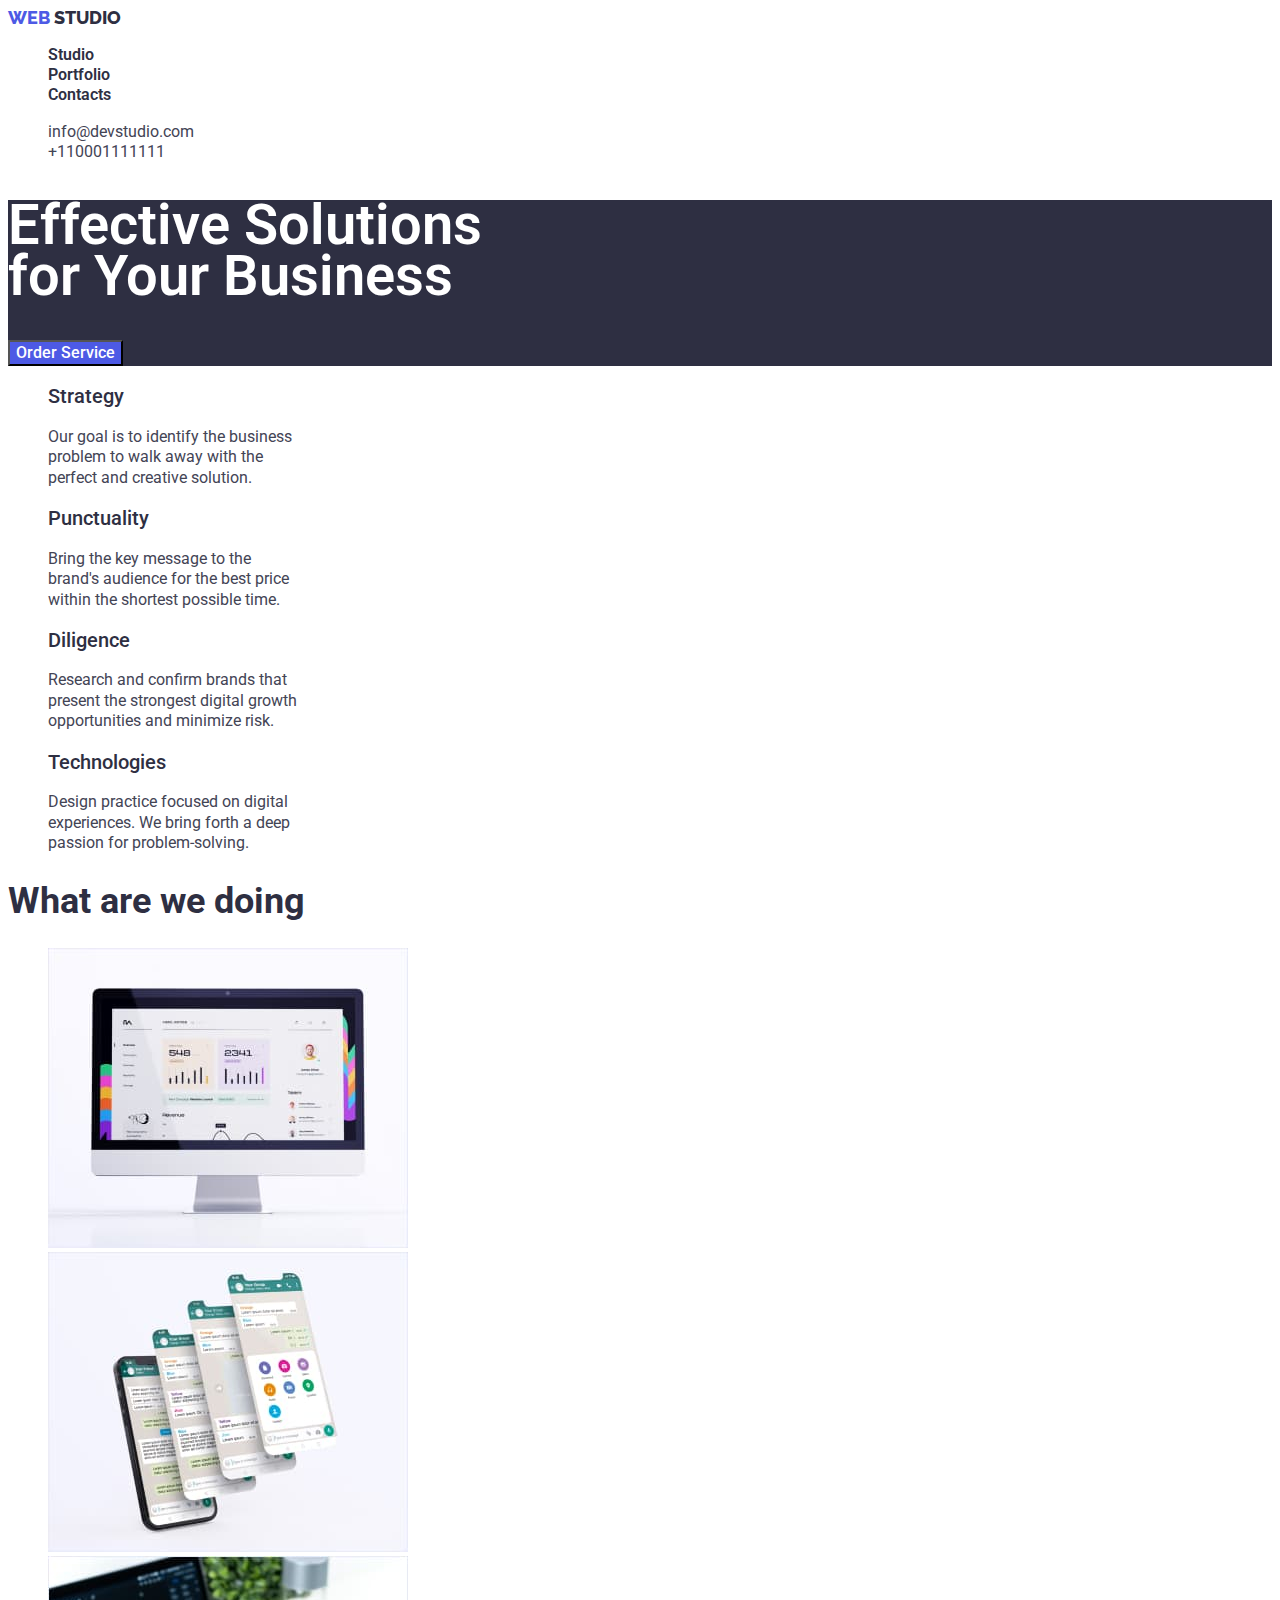
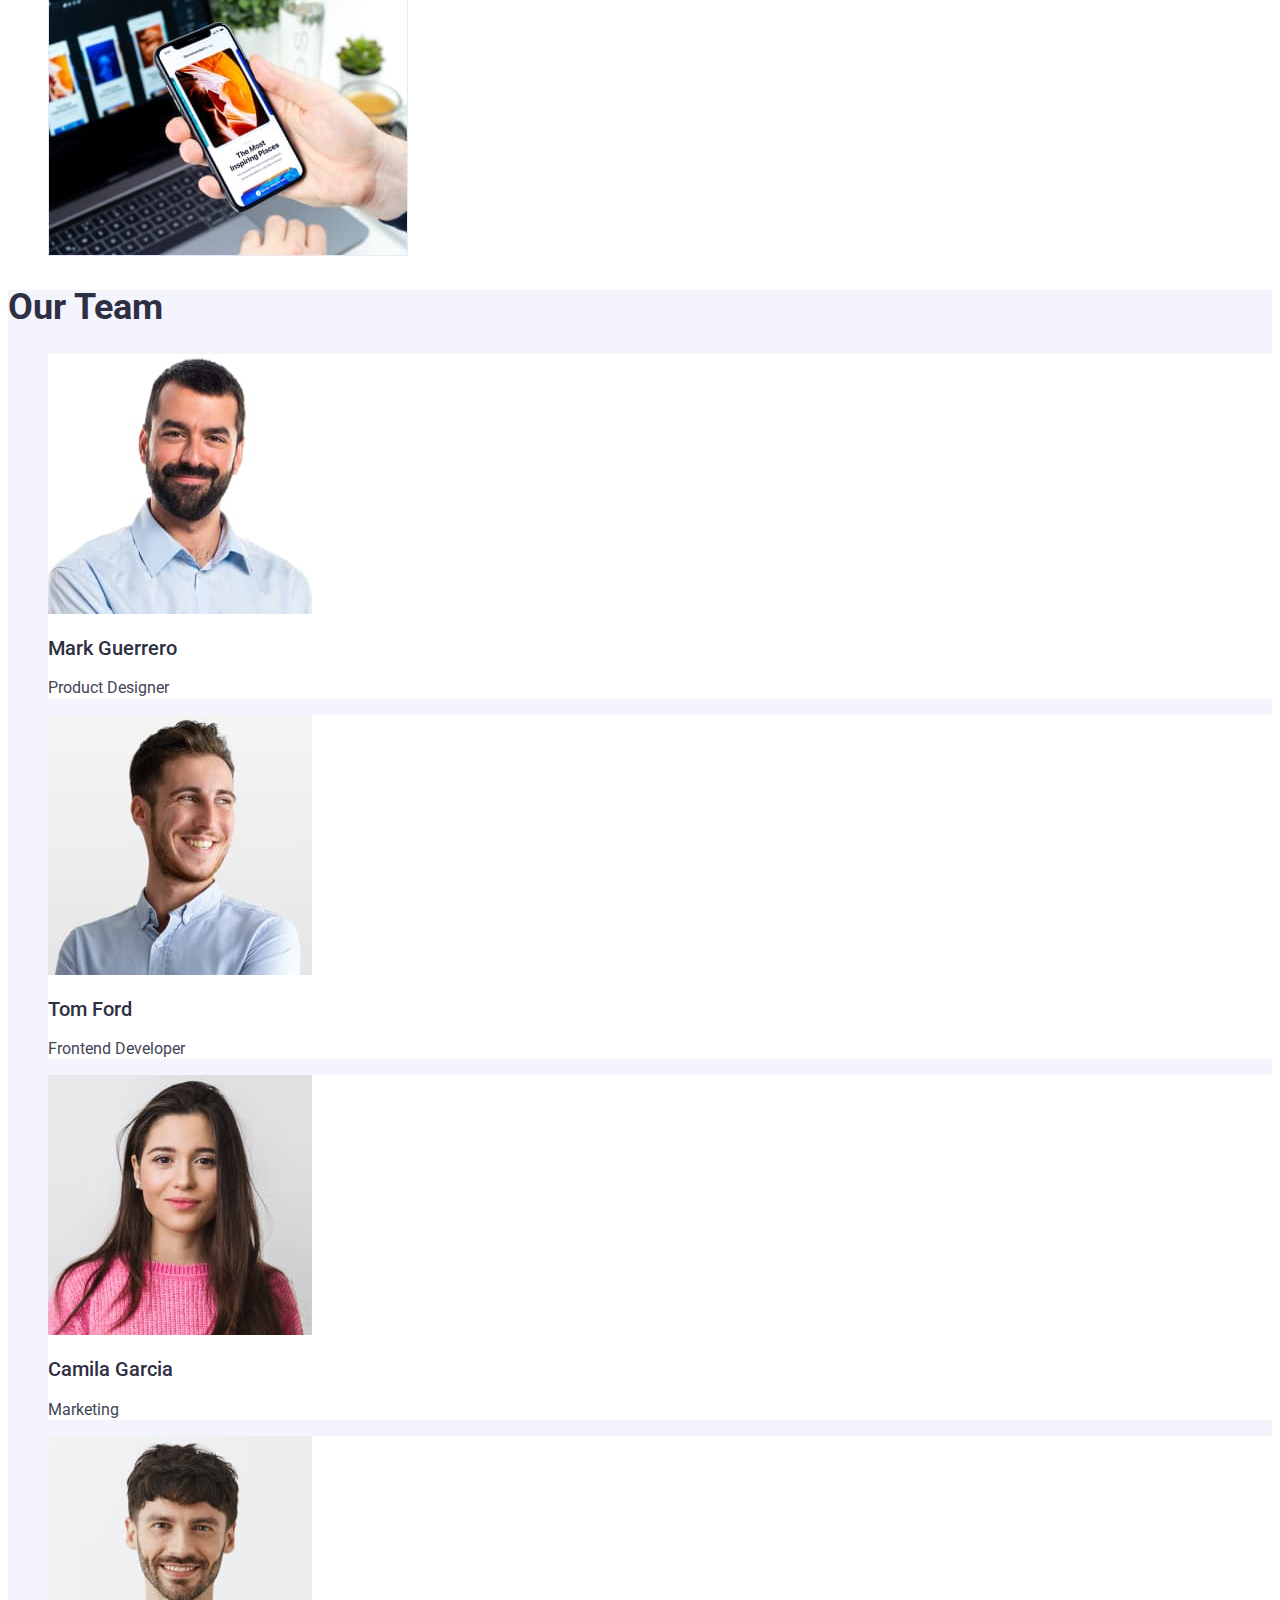
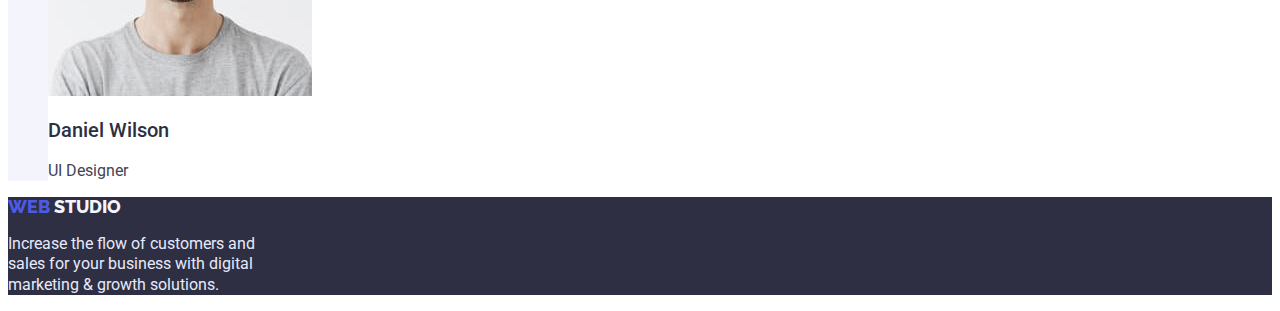
==== index.html @ 0459a79b "Initial commit" ====
<!DOCTYPE html>
<html lang="en">
  <head>
    <meta charset="UTF-8" />
    <meta http-equiv="X-UA-Compatible" content="IE=edge" />
    <meta name="viewport" content="width=device-width, initial-scale=1.0" />
    <title>Web-Studio</title>
    <link rel="preconnect" href="https://fonts.googleapis.com" />
    <link rel="preconnect" href="https://fonts.gstatic.com" crossorigin />
    <link
      href="https://fonts.googleapis.com/css2?family=Montserrat:wght@400;700&family=Raleway:wght@800&family=Roboto:wght@400;500;700&display=swap"
      rel="stylesheet"
    />
    <link rel="stylesheet" href="./css/styles.css" />
  </head>
  <body>
    <!-- header -->
    <header class="page-header">
      <nav class="page-nav">
        <a class="logo link" href="./index.html">
          <span class="logo-web">WEB</span>
          <span class="header-logo-studio">STUDIO</span>
        </a>
        <ul class="menu list">
          <li class="menu-item">
            <a class="menu-link link" href="./index.html">Studio</a>
          </li>
          <li class="menu-item">
            <a class="menu-link link" href="./portfolio.html">Portfolio</a>
          </li>
          <li class="menu-item">
            <a class="menu-link link" href="./contacts.html">Contacts</a>
          </li>
        </ul>
      </nav>
      <ul class="contact list">
        <li class="contact-item">
          <a class="contact-mail link" href="mailto:info@devstudio.com"
            >info@devstudio.com</a
          >
        </li>
        <li class="contact-item">
          <a class="contact-phone-number link" href="tel:+110001111111"
            >+110001111111</a
          >
        </li>
      </ul>
    </header>
    <!-- main -->
    <main>
      <!-- hero -->
      <section class="hero">
        <h1 class="hero-title">
          Effective Solutions <br />
          for Your Business
        </h1>
        <button class="modal-btn" type="button">Order Service</button>
      </section>
      <!-- goals and Benefits -->
      <section>
        <h2 hidden>Goals and Benefits</h2>
        <ul class="goals-and-benefits list">
          <li class="strategy">
            <h3 class="goals-and-benefits-title">Strategy</h3>
            <p class="goals-and-benefits-item">
              Our goal is to identify the business <br />
              problem to walk away with the <br />
              perfect and creative solution.
            </p>
          </li>
          <li class="punctuality">
            <h3 class="goals-and-benefits-title">Punctuality</h3>
            <p class="goals-and-benefits-item">
              Bring the key message to the <br />
              brand's audience for the best price <br />
              within the shortest possible time.
            </p>
          </li>
          <li class="diligence">
            <h3 class="goals-and-benefits-title">Diligence</h3>
            <p class="goals-and-benefits-item">
              Research and confirm brands that <br />
              present the strongest digital growth <br />
              opportunities and minimize risk.
            </p>
          </li>
          <li class="technologies">
            <h3 class="goals-and-benefits-title">Technologies</h3>
            <p class="goals-and-benefits-item">
              Design practice focused on digital <br />
              experiences. We bring forth a deep <br />
              passion for problem-solving.
            </p>
          </li>
        </ul>
      </section>
      <!-- what are we doing -->
      <section>
        <h2 class="what-are-we-doing">What are we doing</h2>
        <ul class="list">
          <li>
            <img
              src="./img/services_section/img1.jpg"
              alt="desktop sites"
              width="360px"
              height="300px"
            />
          </li>
          <li>
            <img
              src="./img/services_section/img2.jpg"
              alt="mobile applications"
              width="360px"
              height="300px"
            />
          </li>
          <li>
            <img
              src="./img/services_section/img3.jpg"
              alt="dating websites"
              width="360px"
              height="300px"
            />
          </li>
        </ul>
      </section>
      <!-- our team -->
      <section class="our-team-background">
        <h2 class="our-team">Our Team</h2>
        <ul class="list">
          <li class="foto-background">
            <img
              src="./img/team/mark_guerrero.jpg"
              alt="Mark Guerrero"
              width="264px"
              height="260px"
            />
            <h3 class="name-team">Mark Guerrero</h3>
            <p class="job-title">Product Designer</p>
          </li>
          <li class="foto-background">
            <img
              src="./img/team/tom_ford.jpg"
              alt="Tom Ford"
              width="264px"
              height="260px"
            />
            <h3 class="name-team">Tom Ford</h3>
            <p class="job-title">Frontend Developer</p>
          </li>
          <li class="foto-background">
            <img
              src="./img/team/camila_garcia.jpg"
              alt="Camila Garcia"
              width="264px"
              height="260px"
            />
            <h3 class="name-team">Camila Garcia</h3>
            <p class="job-title">Marketing</p>
          </li>
          <li class="foto-background">
            <img
              src="./img/team/daniel_wilson.jpg"
              alt="Daniel Wilson"
              width="264px"
              height="260px"
            />
            <h3 class="name-team">Daniel Wilson</h3>
            <p class="job-title">UI Designer</p>
          </li>
        </ul>
      </section>
    </main>
    <!-- footer -->
    <footer class="footer">
      <h2 hidden>Call to action</h2>
      <a class="logo link" href="index.html">
        <span class="logo-web">WEB</span>
        <span class="footer-logo-studio">STUDIO</span>
      </a>
      <p class="call-to-action">
        Increase the flow of customers and <br />
        sales for your business with digital <br />
        marketing & growth solutions.
      </p>
    </footer>
  </body>
</html>
---- css/styles.css ----
:root {
  --primary-font: Roboto, sans-serif;
  --secondary-font: Raleway, sans-serif;
  --primary-text-color: #2e2f42;
  --secondary-text-color: #434455;
  --hero-text-color: #ffffff;
  --footer-text-color: #e7e9fc;
  --accent-color: #4d5ae5;
  --primary-text-font-size: 16px;
}

body {
  font-family: var(--primary-font);
}

.list {
  list-style: none;
}

.link {
  text-decoration: none;
}

/* header */

.logo-web {
  color: var(--accent-color);
  font-family: var(--secondary-font);
  font-weight: 800;
  font-size: 18px;
  line-height: 114%;
}

.header-logo-studio {
  color: var(--primary-text-color);
  font-family: var(--secondary-font);
  font-weight: 800;
  font-size: 18px;
  line-height: 114%;
}

.menu-link {
  color: var(--primary-text-color);
  font-weight: 600;
  font-size: var(--primary-text-font-size);
  line-height: 128%;
  vertical-align: top;
}

.menu-link:hover,
.menu-link:focus {
  color: var(--accent-color);
}

.contact-mail {
  color: var(--secondary-text-color);
  font-weight: 400;
  font-size: var(--primary-text-font-size);
  line-height: 128%;
  vertical-align: top;
}

.contact-mail:hover,
.contact-mail:focus {
  color: var(--accent-color);
}

.contact-phone-number {
  color: var(--secondary-text-color);
  font-weight: 400;
  font-size: var(--primary-text-font-size);
  line-height: 128%;
  vertical-align: top;
}

.contact-phone-number:hover,
.contact-phone-number:focus {
  color: var(--accent-color);
}

/* hero */

.hero {
  background-color: var(--primary-text-color);
}

.hero-title {
  color: var(--hero-text-color);
  font-weight: 600;
  font-size: 56px;
  line-height: 91%;
  vertical-align: top;
}

.modal-btn {
  color: var(--hero-text-color);
  background-color: var(--accent-color);
  font-weight: 500;
  font-family: var(--primary-font);
  font-size: var(--primary-text-font-size);
  line-height: 128%;
}

/*  goals and Benefits */
/* our team */
/* portfolio work */

.goals-and-benefits-title,
.name-team,
.portfolio-industry {
  color: var(--primary-text-color);
  font-weight: 500;
  font-family: var(--primary-font);
  font-size: 20px;
  line-height: 102%;
  vertical-align: top;
}

.goals-and-benefits-item,
.job-title,
.portfolio-service {
  color: var(--secondary-text-color);
  font-weight: 400;
  font-family: var(--primary-font);
  font-size: 16px;
  line-height: 128%;
  vertical-align: top;
}

/* what are we doing */
/* our team */

.what-are-we-doing,
.our-team {
  color: var(--primary-text-color);
  font-weight: 700;
  font-family: var(--primary-font);
  font-size: 36px;
  line-height: 95%;
  vertical-align: top;
}

/* our team */

.our-team-background {
  background-color: #f4f4fd;
}

.foto-background {
  background-color: var(--hero-text-color);
}

/* footer */

.footer {
  background-color: var(--primary-text-color);
}

.logo-web {
  color: var(--accent-color);
  font-family: var(--secondary-font);
  font-weight: 800;
  font-size: 18px;
  line-height: 114%;
}

.footer-logo-studio {
  color: #f4f4fd;
  font-family: var(--secondary-font);
  font-weight: 800;
  font-size: 18px;
  line-height: 114%;
}

.call-to-action {
  color: var(--footer-text-color);
  font-weight: 400;
  font-family: var(--primary-font);
  font-size: 16px;
  line-height: 128%;
  vertical-align: top;
}

/* portfolio */
/* button */

.filter-btn-active {
  color: var(--hero-text-color);
  background-color: #404bbf;
  font-weight: 500;
  font-family: var(--primary-font);
  font-size: var(--primary-text-font-size);
  line-height: 128%;
}

.filter-btn-active:hover,
.filter-btn-active:focus {
  color: #404bbf;
  background-color: var(--hero-text-color);
}

.filter-btn {
  color: var(--accent-color);
  background-color: var(--hero-text-color);
  font-weight: 500;
  font-family: var(--primary-font);
  font-size: var(--primary-text-font-size);
  line-height: 128%;
}
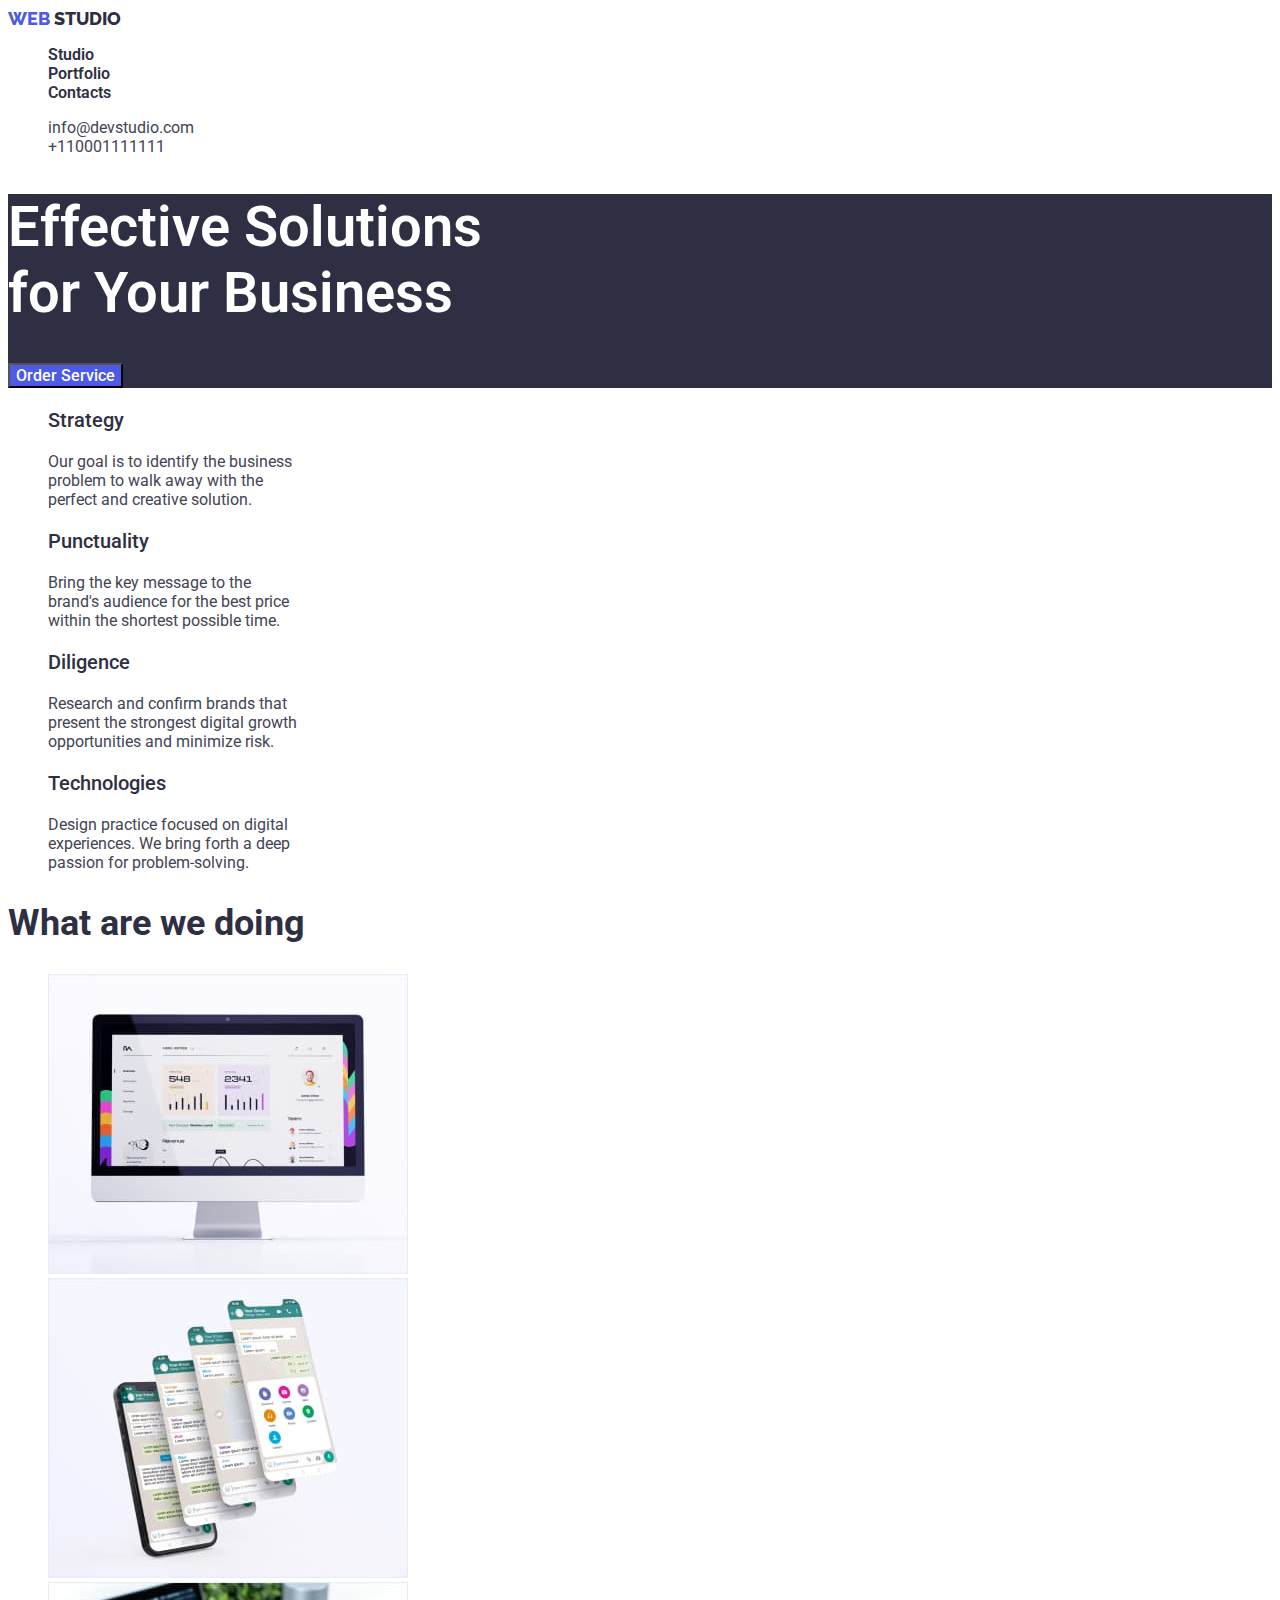
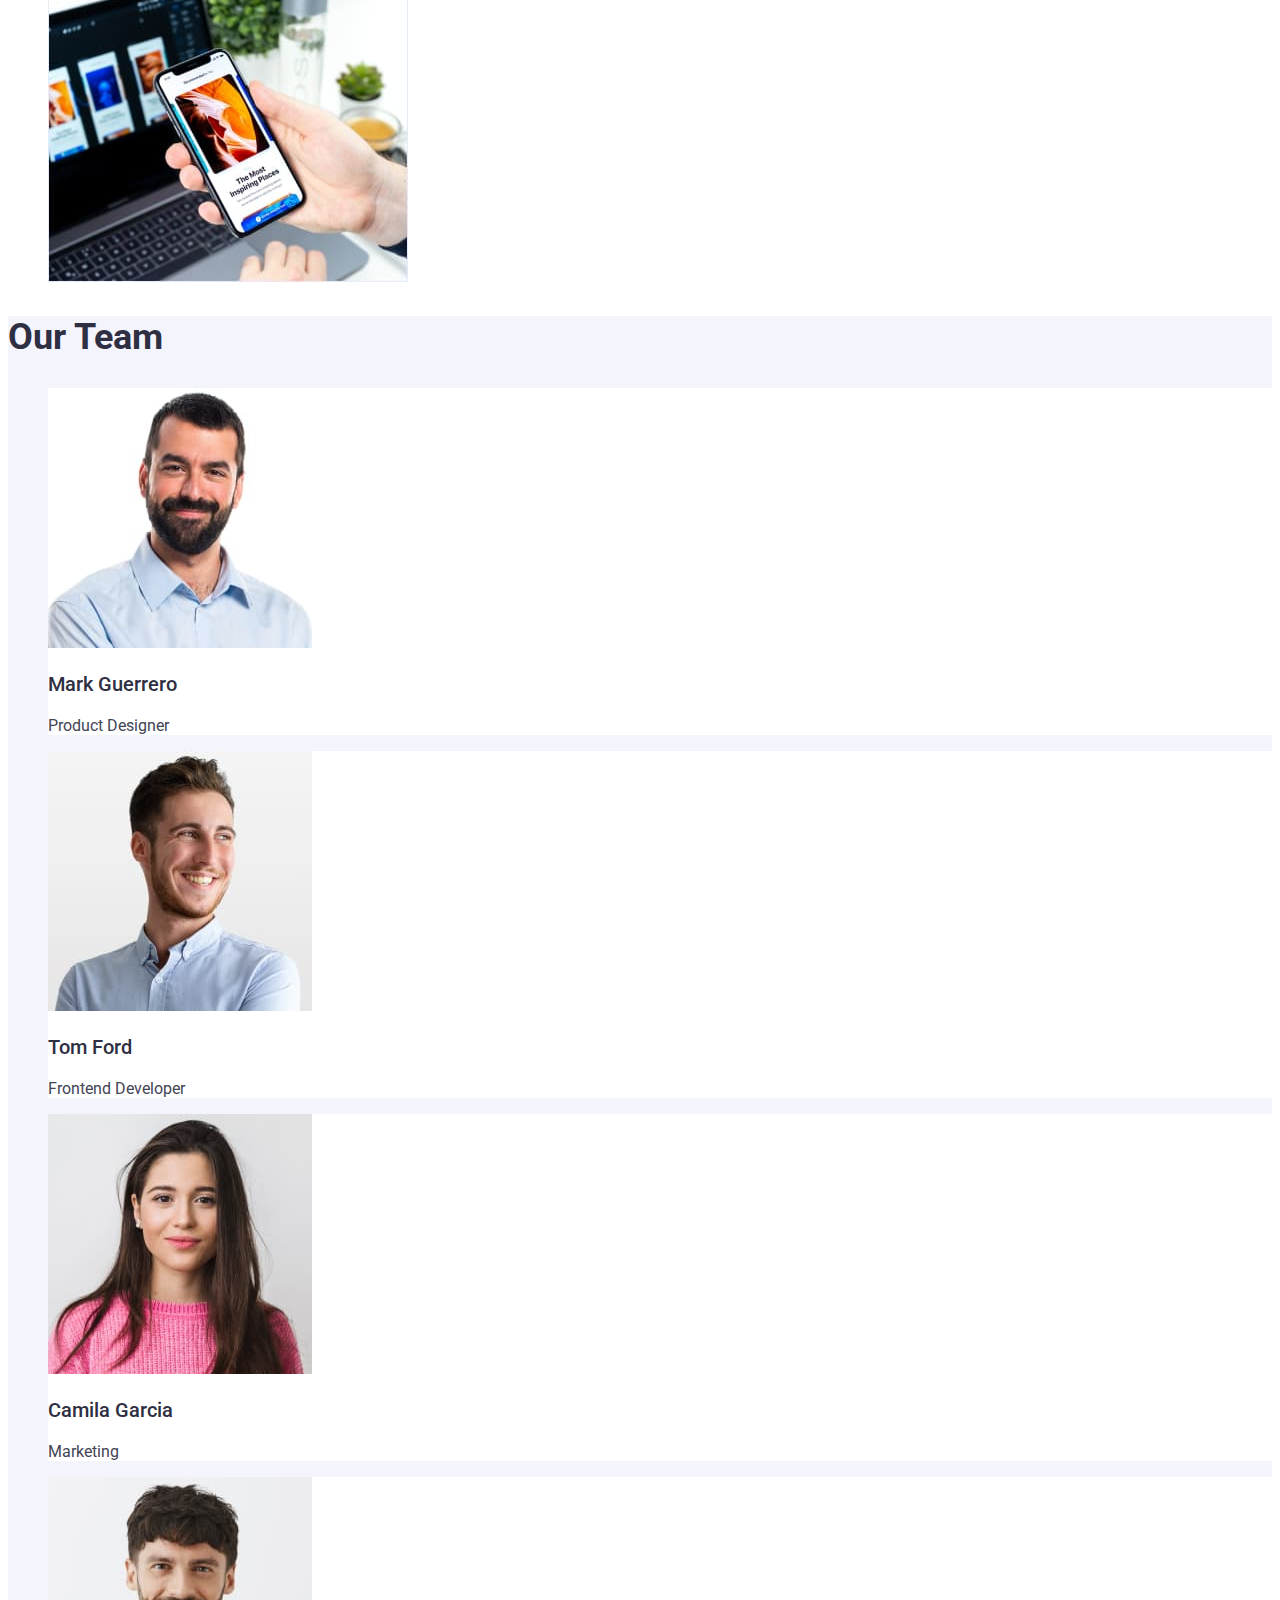
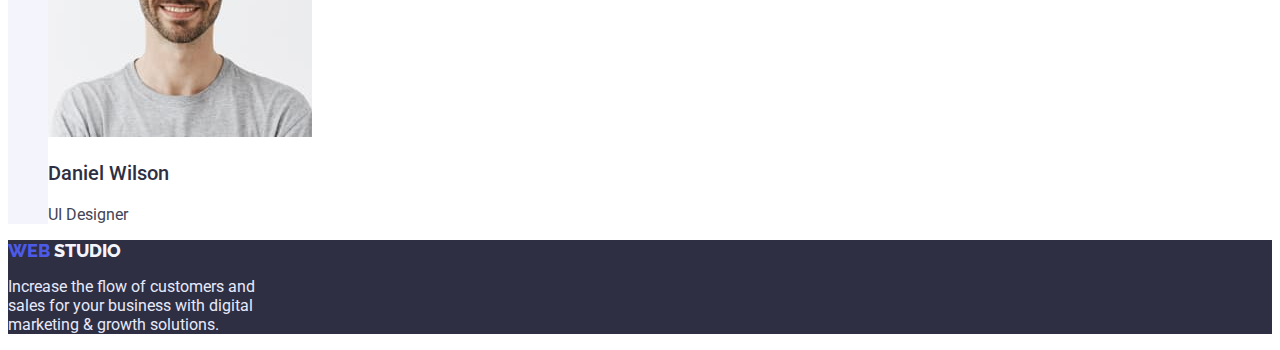
==== commit 36cefb7a: "updated styles.css" ====
--- a/index.html
+++ b/index.html
@@ -18,7 +18,7 @@
     <header class="page-header">
       <nav class="page-nav">
         <a class="logo link" href="./index.html">
-          <span class="logo-web">WEB</span>
+          <span class="header-logo-web">WEB</span>
           <span class="header-logo-studio">STUDIO</span>
         </a>
         <ul class="menu list">
@@ -175,7 +175,7 @@
     <footer class="footer">
       <h2 hidden>Call to action</h2>
       <a class="logo link" href="index.html">
-        <span class="logo-web">WEB</span>
+        <span class="footer-logo-web">WEB</span>
         <span class="footer-logo-studio">STUDIO</span>
       </a>
       <p class="call-to-action">
--- a/css/styles.css
+++ b/css/styles.css
@@ -23,12 +23,13 @@
 
 /* header */
 
-.logo-web {
-  color: var(--accent-color);
-  font-family: var(--secondary-font);
-  font-weight: 800;
-  font-size: 18px;
-  line-height: 114%;
+.header-logo-web {
+  color: var(--accent-color);
+  font-family: var(--secondary-font);
+  font-weight: 800;
+  font-size: 18px;
+  line-height: 1, 33;
+  letter-spacing: 3%;
 }
 
 .header-logo-studio {
@@ -36,15 +37,16 @@
   font-family: var(--secondary-font);
   font-weight: 800;
   font-size: 18px;
-  line-height: 114%;
+  line-height: 1, 33;
+  letter-spacing: 3%;
 }
 
 .menu-link {
   color: var(--primary-text-color);
   font-weight: 600;
   font-size: var(--primary-text-font-size);
-  line-height: 128%;
-  vertical-align: top;
+  line-height: 1, 5;
+  letter-spacing: 2%;
 }
 
 .menu-link:hover,
@@ -56,8 +58,8 @@
   color: var(--secondary-text-color);
   font-weight: 400;
   font-size: var(--primary-text-font-size);
-  line-height: 128%;
-  vertical-align: top;
+  line-height: 1, 5;
+  letter-spacing: 2%;
 }
 
 .contact-mail:hover,
@@ -69,8 +71,8 @@
   color: var(--secondary-text-color);
   font-weight: 400;
   font-size: var(--primary-text-font-size);
-  line-height: 128%;
-  vertical-align: top;
+  line-height: 1, 5;
+  letter-spacing: 2%;
 }
 
 .contact-phone-number:hover,
@@ -88,8 +90,8 @@
   color: var(--hero-text-color);
   font-weight: 600;
   font-size: 56px;
-  line-height: 91%;
-  vertical-align: top;
+  line-height: 1, 07;
+  letter-spacing: 2%;
 }
 
 .modal-btn {
@@ -98,7 +100,8 @@
   font-weight: 500;
   font-family: var(--primary-font);
   font-size: var(--primary-text-font-size);
-  line-height: 128%;
+  line-height: 1, 5;
+  letter-spacing: 4%;
 }
 
 /*  goals and Benefits */
@@ -112,8 +115,8 @@
   font-weight: 500;
   font-family: var(--primary-font);
   font-size: 20px;
-  line-height: 102%;
-  vertical-align: top;
+  line-height: 1, 2;
+  letter-spacing: 2%;
 }
 
 .goals-and-benefits-item,
@@ -123,8 +126,8 @@
   font-weight: 400;
   font-family: var(--primary-font);
   font-size: 16px;
-  line-height: 128%;
-  vertical-align: top;
+  line-height: 1, 5;
+  letter-spacing: 2%;
 }
 
 /* what are we doing */
@@ -136,8 +139,8 @@
   font-weight: 700;
   font-family: var(--primary-font);
   font-size: 36px;
-  line-height: 95%;
-  vertical-align: top;
+  line-height: 1, 11;
+  letter-spacing: 2%;
 }
 
 /* our team */
@@ -156,12 +159,13 @@
   background-color: var(--primary-text-color);
 }
 
-.logo-web {
-  color: var(--accent-color);
-  font-family: var(--secondary-font);
-  font-weight: 800;
-  font-size: 18px;
-  line-height: 114%;
+.footer-logo-web {
+  color: var(--accent-color);
+  font-family: var(--secondary-font);
+  font-weight: 800;
+  font-size: 18px;
+  line-height: 1, 17;
+  letter-spacing: 3%;
 }
 
 .footer-logo-studio {
@@ -169,7 +173,8 @@
   font-family: var(--secondary-font);
   font-weight: 800;
   font-size: 18px;
-  line-height: 114%;
+  line-height: 1, 17;
+  letter-spacing: 3%;
 }
 
 .call-to-action {
@@ -177,12 +182,11 @@
   font-weight: 400;
   font-family: var(--primary-font);
   font-size: 16px;
-  line-height: 128%;
-  vertical-align: top;
-}
-
-/* portfolio */
-/* button */
+  line-height: 1, 5;
+  letter-spacing: 2%;
+}
+
+/* portfolio button */
 
 .filter-btn-active {
   color: var(--hero-text-color);
@@ -190,7 +194,8 @@
   font-weight: 500;
   font-family: var(--primary-font);
   font-size: var(--primary-text-font-size);
-  line-height: 128%;
+  line-height: 1, 5;
+  letter-spacing: 4%;
 }
 
 .filter-btn-active:hover,
@@ -205,5 +210,6 @@
   font-weight: 500;
   font-family: var(--primary-font);
   font-size: var(--primary-text-font-size);
-  line-height: 128%;
-}
+  line-height: 1, 5;
+  letter-spacing: 4%;
+}
